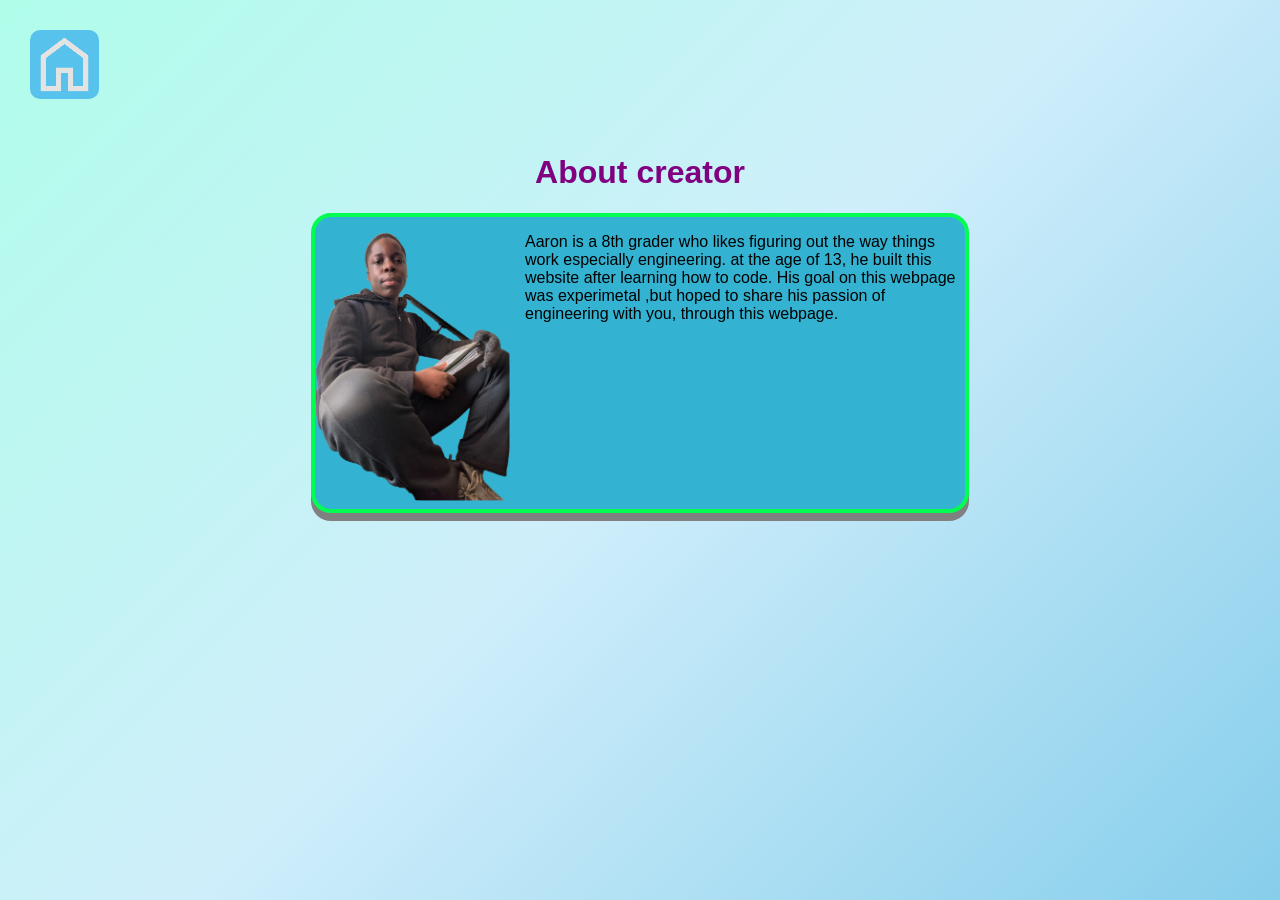
==== About.html @ 562ee427 "first commit" ====
<!doctype html>
<html>
  <head>
    <title>About:sketch-web</title>
    <link rel="stylesheet" href="style.css" />
    <link rel="icon" type="image/png" href="/images/Gear_icon.png" />
    <meta name="description" content="About-page" />
    <meta name="viewport" content="width=device-width,initial-scale=1.0" />
    <meta name="author" content="Aaron" />
    <meta charset="UTF-8" />
  </head>
  <body>
    <a href="index.html"><img id="home" src="/images/Home.png" /></a>
    <main>
      <h1 id="Page_two_header">About creator</h1>
      <div class="container">
        <p id="About-me">
          <img
            src="/images/Aaron.png"
            width="200"
            alt="creator image"
            title="Aaron ssekubuge"
          />
          Aaron is a 8th grader who likes figuring out the way things work
          especially engineering. at the age of 13, he built this website after
          learning how to code. His goal on this webpage was experimetal ,but
          hoped to share his passion of engineering with you, through this
          webpage.
        </p>
      </div>
    </main>
  </body>
</html>
---- style.css ----
.navbar ul{
    background-color: #34b2d1;
    list-style-type:none;
    padding:none;
    margin:0px;
    overflow: hidden;
  
}
.navbar a{
    color:aliceblue;
    text-decoration:none;
    display:inline-block;
    text-align:center;
    padding: 15px 20px;
    border-radius: 25px;
  
}

.navbar a:hover{
    color:#32a852;
    background-color: aquamarine;
}
.navbar li{
    float:left;
}

body{
    background: linear-gradient(135deg, #b0fdea 0%, #cfeefb 50%, skyblue 100%);
    background-attachment: fixed;
    margin:0px;
    font-family: 'Segoe UI', Tahoma, Geneva, Verdana, sans-serif;
}
main{
    margin:20px;
}
#heading1{
    box-shadow: 0 8px #25286b;
    color:#25286b;
    font-style: initial;
    border-style: solid;
    border-color:#25286b;
    border-radius:20px;
    text-shadow:-3px -3px 10px
}
#heading1:hover{
    font-size:2.6em;
}
#p1{
    color:#222222;
    font-family: 'Lucida Sans', 'Lucida Sans Regular', 'Lucida Grande', 'Lucida Sans Unicode', Geneva, Verdana, sans-serif;
}
#p1::selection{
    color:rgb(255, 130, 151);
    background-color: rgb(192, 253, 180);
}
#p2{
    color:black;
}
#p2::selection{
    color:rgb(255, 130, 151);
    background-color: rgb(192, 253, 180);
}
#heading2{
    color:#25286b;
    font-style: oblique;
}
#Fields{
    color:goldenrod;
}
#Fields li::before{
    content:"➡";
    color:blue;
    list-style-type:none;
}
#Fields li::selection{
    color:white;
    background-color:green;
}
#Fields{
    list-style-type:none;
}

#Electrical_title{
    color:#25286b;
    font-size:big;
    font-family: 'Franklin Gothic Medium', 'Arial Narrow', Arial, sans-serif;
    text-shadow: 2px 2px 0px;  
} 
#Electparagraph::selection{
    color:rgb(255, 130, 151);
    background-color: rgb(192,253,180);
}   
#Biomechanics_title{
    color:#25286b;
    font-size:big;
    font-family: 'Franklin Gothic Medium', 'Arial Narrow', Arial, sans-serif;
    text-shadow: 2px 2px 0px;
}
#Biomechanicsparagraph{ 
    color:black;
    font-family: Cambria, Cochin, Georgia, Times, 'Times New Roman', serif;
}
#Biomechanicsparagraph::selection{
    color:rgb(255, 130, 151);
    background-color: rgb(192, 253, 180);}

address{
    color:rgba(98, 253, 26, 0.9) ;
}    
#link:hover{
    color:rgba(255, 208, 0, 0.493);
    font-size:1.4em;
}
#link:active{
    color:gold;
    font-family: 'Courier New', Courier, monospace;
}
#link:visited{
    color:red;
}

footer{
    background-color:#6d7971;
    box-shadow:0 8px black;
    border:solid   
    
}

/*Begining of the  second page:About page  */
#Page_two_header{
    color:purple;
    text-align: center;

}
main{
    margin: 20px;
}
.container{
    background-color: #34b2d1;
    border-radius:20px;
    border:4px  solid rgb(0, 255, 81);
    width:100%;
    max-width: 650px;
    margin:20px auto;
    display:flow-root;
    box-shadow: 0 8px  gray;
}
.container img{
    float: left;
    width:30%;
    height:auto;
    margin-right:15px ;
    margin-bottom: 8px;
  
}
.container #About-me::selection{
    color:rgb(255, 130, 151);
    background-color: rgb(192, 253, 180);
}
.container #About-me:hover{
    font-size:1.2em;
    padding: 10px;

}
#home{
    position: relative;
    background-color:rgb(87, 195, 237);
    margin:30px;
    border: #34b2d1;
    border-radius: 10px;
    text-decoration: none;
}
/*Ending of second webpage*/
#Robotics-title{
    color:#25286b;
    font-size:big;
    font-family: 'Franklin Gothic Medium', 'Arial Narrow', Arial, sans-serif;
    text-shadow: 2px 2px 0px;
}
#Robotics-para{
     color:black;
    font-family: Cambria, Cochin, Georgia, Times, 'Times New Roman', serif;
}
#Robotics-para::selection{ 
    color:rgb(255, 130, 151);
    background-color: rgb(192, 253, 180);
}

/*Beginning of third webpage*/
#Contact{
    text-align:center;
    font-size:2.7em;
    color:purple;
    border: #222222;
    border-radius: 30px;
    background-color: #32a852;
}
.Contact-info ul{
    list-style-type:none;
    padding:0;
    margin:0;
    text-align:center;
}
.Contact-info a{
    text-decoration:none;
    color:#32a852;
    font-size:1.6em;
}
.Contact-info a:hover{
    text-decoration: underline;
    color:orange;
    font-size:1.4em;
}
#home{
    position: relative;
    background-color:rgb(87, 195, 237);
    margin:30px;
    border: #34b2d1;
    border-radius: 10px;
    text-decoration: none;
}
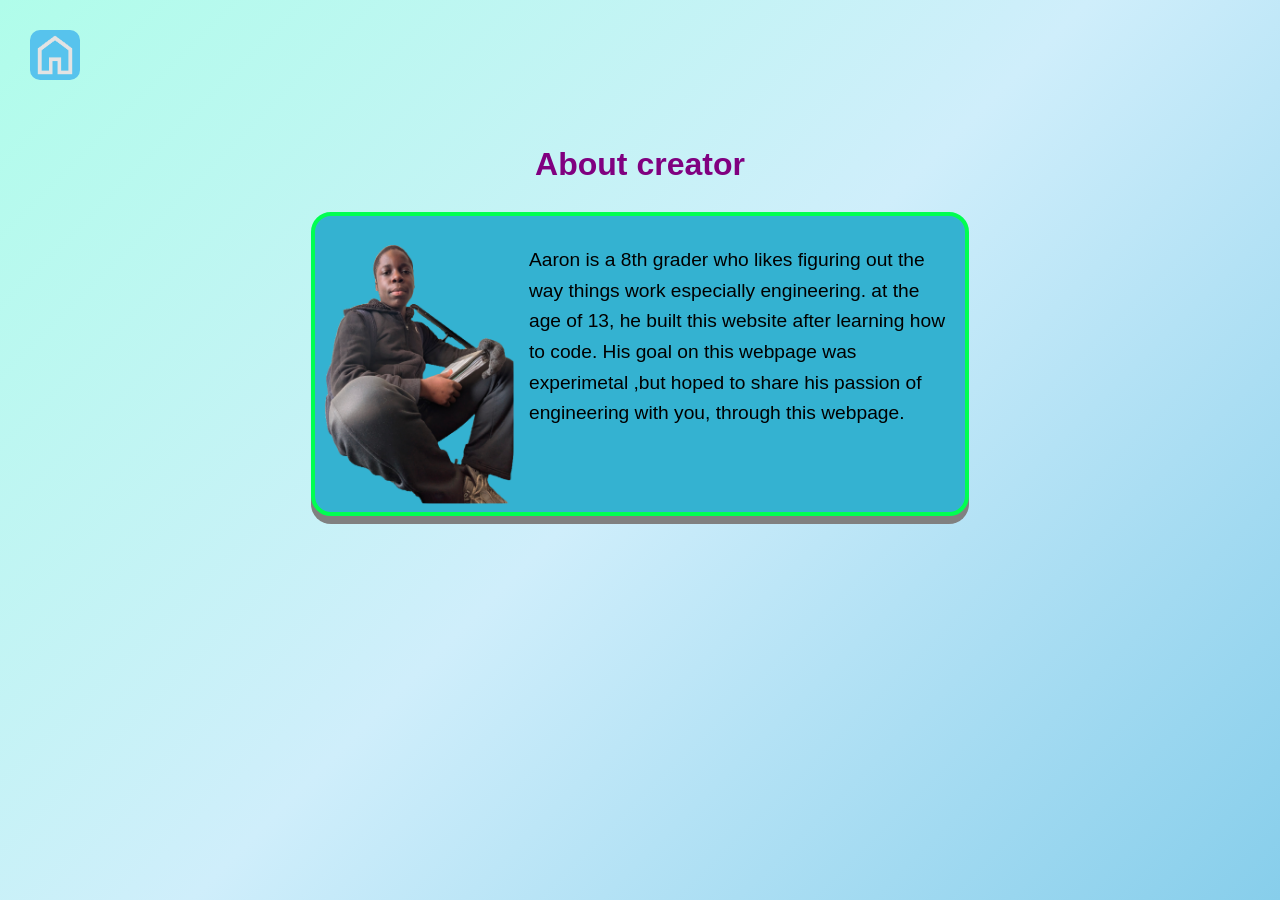
==== commit a549dfed: "UPDATED WEBSITE" ====
--- a/About.html
+++ b/About.html
@@ -3,20 +3,20 @@
   <head>
     <title>About:sketch-web</title>
     <link rel="stylesheet" href="style.css" />
-    <link rel="icon" type="image/png" href="/images/Gear_icon.png" />
+    <link rel="icon" type="image/png" href="images/Gear_icon.png" />
     <meta name="description" content="About-page" />
     <meta name="viewport" content="width=device-width,initial-scale=1.0" />
     <meta name="author" content="Aaron" />
     <meta charset="UTF-8" />
   </head>
   <body>
-    <a href="index.html"><img id="home" src="/images/Home.png" /></a>
+    <a href="index.html"><img class="home" src="images/Home.png"/></a>
     <main>
       <h1 id="Page_two_header">About creator</h1>
       <div class="container">
         <p id="About-me">
           <img
-            src="/images/Aaron.png"
+            src="images/Aaron.png"
             width="200"
             alt="creator image"
             title="Aaron ssekubuge"
--- a/style.css
+++ b/style.css
@@ -1,30 +1,74 @@
-.navbar ul{
+.navbar {
+  border: 1px solid gray;
+  border-radius: 20px;
+  box-shadow: 1px 2px 3px;
+  display: flex;
+  background-color: rgba(255, 255, 255, 0.7);
+  flex-wrap: wrap;
+  flex-direction: row;
+  gap: 30px;
+  padding: 15px;
+  justify-content: center;
+  transition: 2ms;
+  align-items: flex-start;
+}
+.navelm{
+    line-height: 1.6;
+    transition:0ms;
+    transform: translateY(0);
+}
+
+.navelm details summary{
+  list-style: none;
+  cursor:pointer;
+  line-height: 1.6;
+  text-shadow:1px 3px 5px ;
+}
+.navelm a{
+    text-decoration: none;
+}
+.navelm ul{
+    list-style-type: none;
+    padding: 0;
+    margin: 10px 0 0 0;
+    display: flex;
+    flex-direction: column;
+    align-items: center;
+    width: 100%;
+}
+
+.navelm li:hover{
+    transform: translateY(-6px);
+    color: #fafdfb;
+    font-weight: bold;
+    cursor: pointer;
+}
+
+.navelm li{
+    line-height: 1.6;
+    text-align: center;
+    padding: 4px 0;
+    font-size: 0.95rem;
+    width: 100%;
+}
+
+.navelm details{
+    display: flex;
+    flex-direction: column;
+    align-items: center;
+    text-align: center;
+    min-width: 120px;
+    font-size: 1.6rem;
+}
+.navelm:hover{
+    transform: translateY(-6px);
     background-color: #34b2d1;
-    list-style-type:none;
-    padding:none;
-    margin:0px;
-    overflow: hidden;
-  
-}
-.navbar a{
-    color:aliceblue;
-    text-decoration:none;
-    display:inline-block;
-    text-align:center;
-    padding: 15px 20px;
-    border-radius: 25px;
-  
-}
-
-.navbar a:hover{
-    color:#32a852;
-    background-color: aquamarine;
-}
-.navbar li{
-    float:left;
+    border: 1px solid white;
+    border-radius:5px;
 }
 
 body{
+    line-height: 1.6;
     background: linear-gradient(135deg, #b0fdea 0%, #cfeefb 50%, skyblue 100%);
     background-attachment: fixed;
     margin:0px;
@@ -34,33 +78,36 @@
     margin:20px;
 }
 #heading1{
-    box-shadow: 0 8px #25286b;
+    display: flex;
+    width: fit-content;
+    justify-self: center;
+    background-color: white;
     color:#25286b;
     font-style: initial;
-    border-style: solid;
-    border-color:#25286b;
-    border-radius:20px;
+    border-style: solid 1px;
+    border-radius: 30px;
+    padding:15px;
+    line-height: 1.6;
     text-shadow:-3px -3px 10px
-}
-#heading1:hover{
-    font-size:2.6em;
-}
-#p1{
-    color:#222222;
-    font-family: 'Lucida Sans', 'Lucida Sans Regular', 'Lucida Grande', 'Lucida Sans Unicode', Geneva, Verdana, sans-serif;
-}
-#p1::selection{
-    color:rgb(255, 130, 151);
-    background-color: rgb(192, 253, 180);
-}
-#p2{
+    
+}
+.paragraph{
     color:black;
-}
-#p2::selection{
-    color:rgb(255, 130, 151);
-    background-color: rgb(192, 253, 180);
-}
-#heading2{
+    font-family: Cambria, Cochin, Georgia, Times, 'Times New Roman', serif;
+    font-size:1.2em;
+}
+.paragraph::selection{
+    color:rgb(245, 236, 238);
+    background-color: rgb(3, 7, 245);
+}
+.heading{
+    color:#25286b;
+    font-size:big;
+    font-family: 'Franklin Gothic Medium', 'Arial Narrow', Arial, sans-serif;
+    text-shadow:1px 3px 3px hsl(214, 76%, 67%) ;
+    text-align: center;
+}
+#Fieldsheading{
     color:#25286b;
     font-style: oblique;
 }
@@ -73,67 +120,52 @@
     list-style-type:none;
 }
 #Fields li::selection{
-    color:white;
+    color:rgba(21, 160, 75, 0.87);
     background-color:green;
 }
 #Fields{
     list-style-type:none;
 }
 
-#Electrical_title{
-    color:#25286b;
-    font-size:big;
-    font-family: 'Franklin Gothic Medium', 'Arial Narrow', Arial, sans-serif;
-    text-shadow: 2px 2px 0px;  
-} 
-#Electparagraph::selection{
-    color:rgb(255, 130, 151);
-    background-color: rgb(192,253,180);
-}   
-#Biomechanics_title{
-    color:#25286b;
-    font-size:big;
-    font-family: 'Franklin Gothic Medium', 'Arial Narrow', Arial, sans-serif;
-    text-shadow: 2px 2px 0px;
-}
-#Biomechanicsparagraph{ 
-    color:black;
-    font-family: Cambria, Cochin, Georgia, Times, 'Times New Roman', serif;
-}
-#Biomechanicsparagraph::selection{
-    color:rgb(255, 130, 151);
-    background-color: rgb(192, 253, 180);}
+
 
 address{
-    color:rgba(98, 253, 26, 0.9) ;
+    color:rgba(13, 14, 13, 0.9) ;
+    margin: 5px;
+    font-size: 1.4em;
 }    
-#link:hover{
-    color:rgba(255, 208, 0, 0.493);
-    font-size:1.4em;
-}
 #link:active{
-    color:gold;
+    color:rgb(26, 131, 73);
     font-family: 'Courier New', Courier, monospace;
 }
 #link:visited{
-    color:red;
-}
-
+    color:rgb(255, 255, 255);
+}
+#link{
+    color:blue;
+}
 footer{
-    background-color:#6d7971;
-    box-shadow:0 8px black;
-    border:solid   
-    
+    display: flex;
+    flex-wrap: wrap;
+    flex-direction:column;
+    gap: 5px;
+
+    background-color:white;
+    margin-right: 50px;
+    box-shadow:6px 8px 5px 1px rgb(2, 194, 201);
+    width:100%;
+    border-radius:  5px;
+    padding:5px;
+    text-align: center;
 }
 
 /*Begining of the  second page:About page  */
 #Page_two_header{
     color:purple;
     text-align: center;
-
 }
 main{
-    margin: 20px;
+    margin: 10px;
 }
 .container{
     background-color: #34b2d1;
@@ -154,68 +186,27 @@
   
 }
 .container #About-me::selection{
-    color:rgb(255, 130, 151);
-    background-color: rgb(192, 253, 180);
-}
-.container #About-me:hover{
+    color:rgb(245, 236, 238);
+    background-color: rgb(3, 7, 245);
+}
+.container #About-me{
     font-size:1.2em;
     padding: 10px;
-
-}
-#home{
+    line-height: 1.6;
+}
+.home{
     position: relative;
     background-color:rgb(87, 195, 237);
     margin:30px;
     border: #34b2d1;
     border-radius: 10px;
     text-decoration: none;
-}
-/*Ending of second webpage*/
-#Robotics-title{
-    color:#25286b;
-    font-size:big;
-    font-family: 'Franklin Gothic Medium', 'Arial Narrow', Arial, sans-serif;
-    text-shadow: 2px 2px 0px;
-}
-#Robotics-para{
-     color:black;
-    font-family: Cambria, Cochin, Georgia, Times, 'Times New Roman', serif;
-}
-#Robotics-para::selection{ 
-    color:rgb(255, 130, 151);
-    background-color: rgb(192, 253, 180);
-}
-
-/*Beginning of third webpage*/
-#Contact{
-    text-align:center;
-    font-size:2.7em;
-    color:purple;
-    border: #222222;
-    border-radius: 30px;
-    background-color: #32a852;
-}
-.Contact-info ul{
-    list-style-type:none;
-    padding:0;
-    margin:0;
-    text-align:center;
-}
-.Contact-info a{
-    text-decoration:none;
-    color:#32a852;
-    font-size:1.6em;
-}
-.Contact-info a:hover{
-    text-decoration: underline;
-    color:orange;
-    font-size:1.4em;
-}
-#home{
-    position: relative;
-    background-color:rgb(87, 195, 237);
-    margin:30px;
-    border: #34b2d1;
-    border-radius: 10px;
-    text-decoration: none;
-}+    width: 50px;
+    height: auto;
+    cursor: pointer;
+    transition: transform 0.2 ease ;
+}
+.home:hover{
+    transform: scale(1.1);
+}
+/*Ending of second webpage*/
